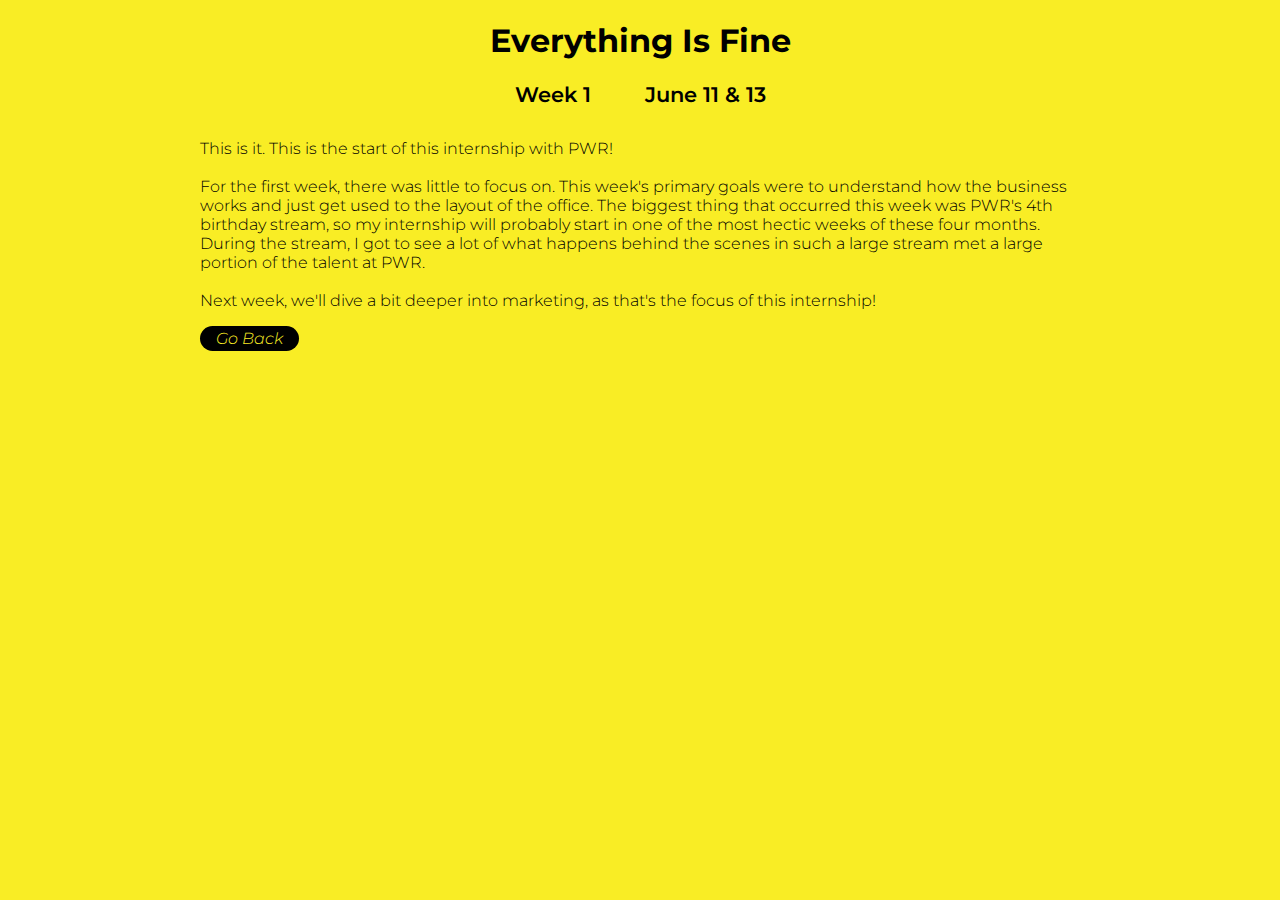
==== 01.html @ d00a5964 "Week 1" ====
<!DOCTYPE html>

<html lang="en">

    <head>

        <meta charset="utf-8" name="viewport" content="width=device-width, initial-scale=1.0">

        <link rel="stylesheet" type="text/css" href="/style.css">

        <link rel="preconnect" href="https://fonts.googleapis.com">
        <link rel="preconnect" href="https://fonts.gstatic.com" crossorigin>
        <link href="https://fonts.googleapis.com/css2?family=Montserrat:ital,wght@0,100..900;1,100..900&display=swap" rel="stylesheet">

        <title>Week 1 | Internship | James Dawson</title>
    </head>

    <body>

        <header>
            <h1>Everything Is Fine</h1>
            <span class="subtitle">Week 1&nbsp;&nbsp;&nbsp;&nbsp;&nbsp;&nbsp;&nbsp;&nbsp; June 11 & 13</span>
        </header>

        <main>
            <p>
                This is it. This is the start of this internship with PWR!
                <br><br>
                For the first week, there was little to focus on. This week's primary goals were to understand how the business works and just get used to the layout of the office. The biggest thing that occurred this week was PWR's 4th birthday stream, so my internship will probably start in one of the most hectic weeks of these four months. During the stream, I got to see a lot of what happens behind the scenes in such a large stream met a large portion of the talent at PWR.
                <br><br>
                Next week, we'll dive a bit deeper into marketing, as that's the focus of this internship!
            </p>


            <br><br><br>
            <a href="/index.html">
                <div class="tagItem backHover">
                    Go Back
                </div>
                </a>
        </main>



    </body>

</html>
---- style.css ----
html{
    background-color: #F9ED25;
    color: #000000;
    text-decoration: none;
    font-family: "Montserrat", sans-serif;
    font-optical-sizing: auto;
    font-weight: 300;
    font-style: normal;
}


header{
    text-align: center;
}
.title{
    font-weight: 900;
    font-size: 3rem;
}

.infoContainer{
    display: flex;
    gap: 3vw;
    justify-content: center;
}

.infoItem{
    flex-grow: 1;
    font-weight: 500;
}

main{
    width: 70vw;
    margin-left: 15vw;
    padding-right: 15vw;
    display: flex;
    flex-wrap: wrap;
    flex-direction: row;
    padding-top: 1rem;
}

article {
    border-radius: 1rem;
    padding: 1rem;
    width: 100%;
}

article:hover{
    background-color: rgb(253, 205, 18);
}

a{
    color: inherit;
    text-decoration: inherit;
}

.tagContainer{
    display: flex;
    gap: 1rem;
}

.tagItem{
    background-color: #000000;
    color: #F9ED25;
    border-radius: 2rem;
    padding: 0.2rem;
    padding-left: 1rem;
    padding-right: 1rem;
    font-style: italic;
}

.subtitle{
    font-size: 1.3rem;
    font-weight: 600;
}

.backHover:hover{
    background-color: rgb(37, 37, 37);
}

/*
// <uniquifier>: Use a unique and descriptive class name
// <weight>: Use a value from 100 to 900

.montserrat-<uniquifier> {
  font-family: "Montserrat", sans-serif;
  font-optical-sizing: auto;
  font-weight: <weight>;
  font-style: normal;
}

*/
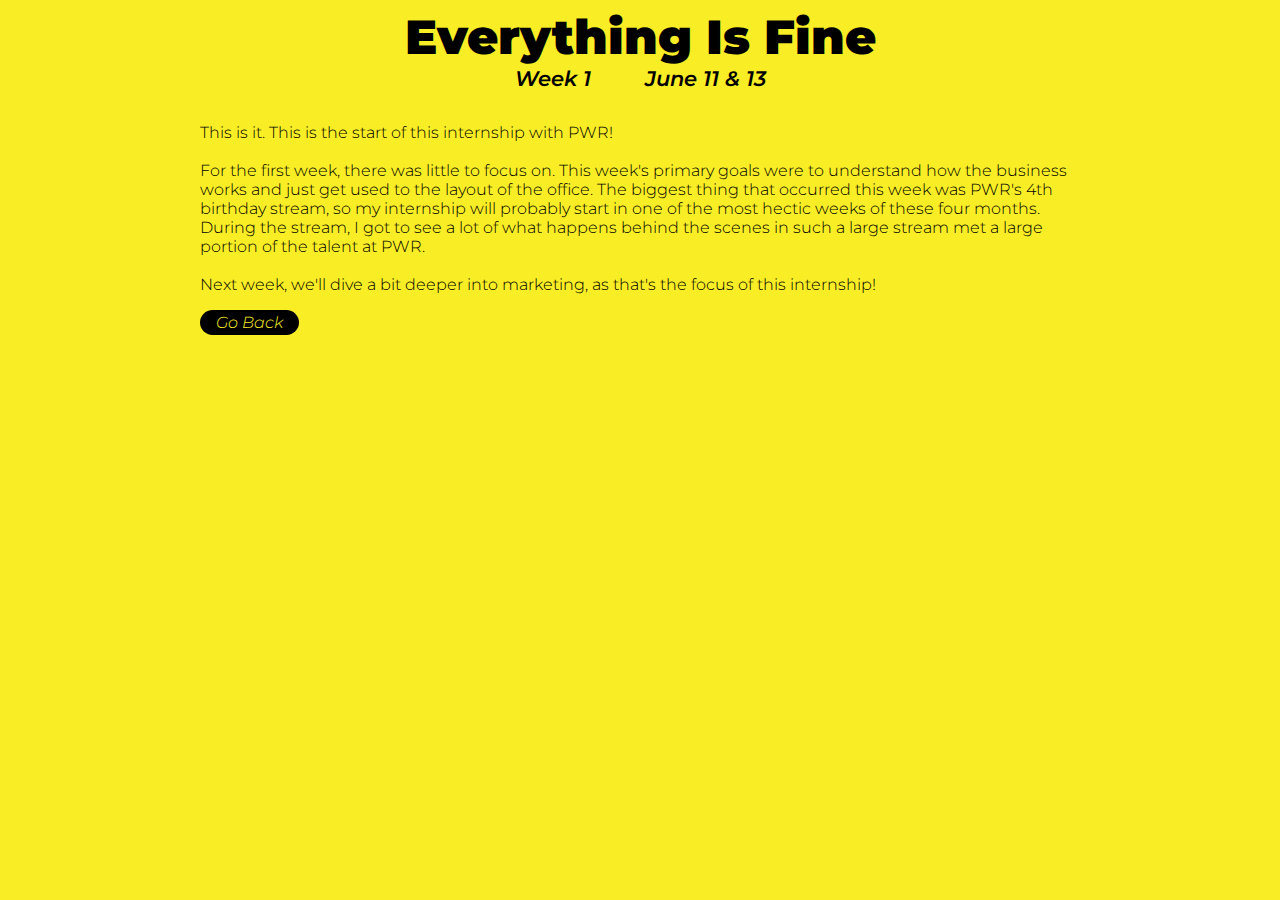
==== commit 6d85a23e: "make titles better" ====
--- a/01.html
+++ b/01.html
@@ -18,7 +18,7 @@
     <body>
 
         <header>
-            <h1>Everything Is Fine</h1>
+            <span class="title">Everything Is Fine</span><br>
             <span class="subtitle">Week 1&nbsp;&nbsp;&nbsp;&nbsp;&nbsp;&nbsp;&nbsp;&nbsp; June 11 & 13</span>
         </header>
 
--- a/style.css
+++ b/style.css
@@ -71,6 +71,7 @@
 .subtitle{
     font-size: 1.3rem;
     font-weight: 600;
+    font-style: italic;
 }
 
 .backHover:hover{
